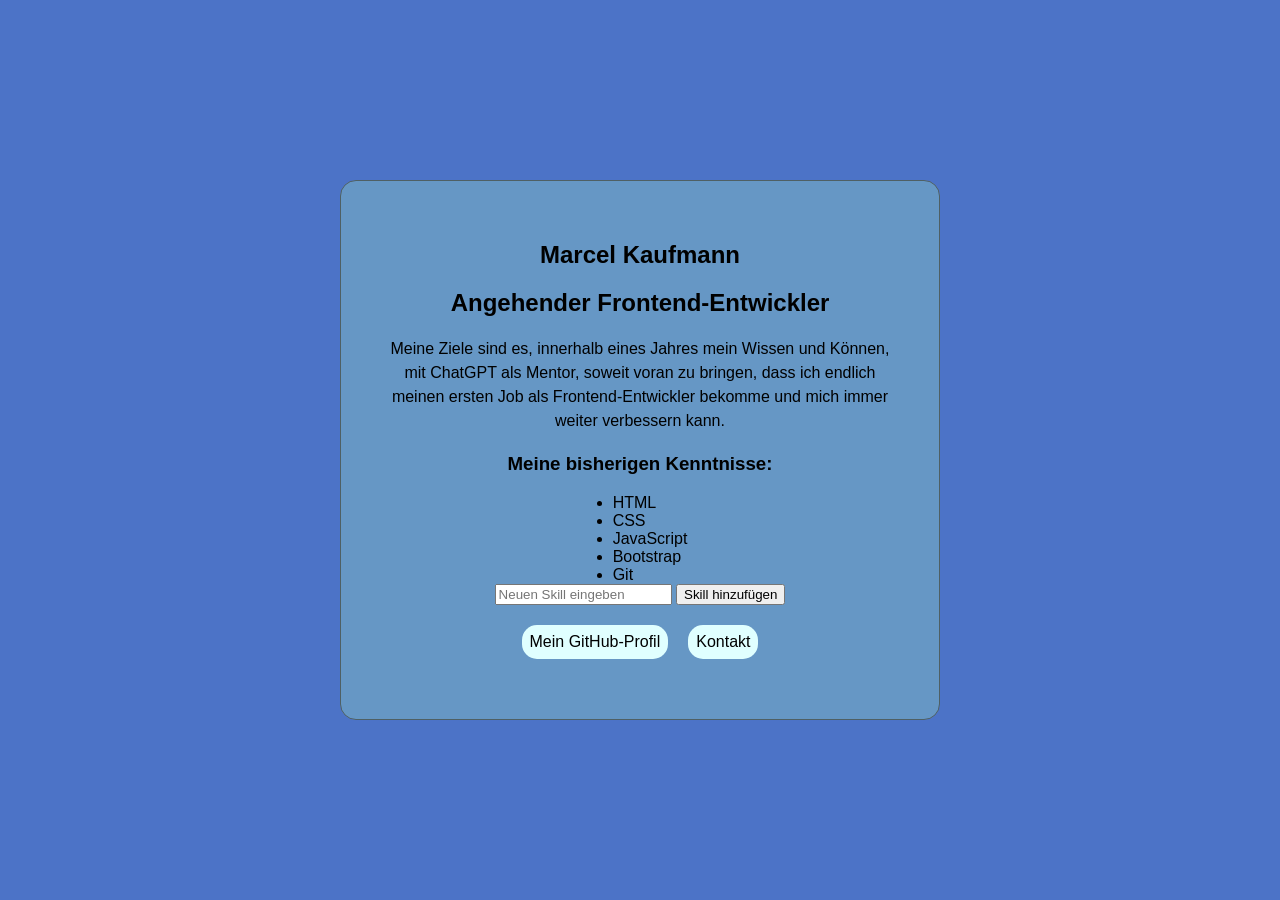
==== index.html @ 6c91d19a "Skill Eingabe erweitert und Enter Event hinzugefügt" ====
<!DOCTYPE html>
<html lang="de">
<head>
    <meta charset="UTF-8">
    <meta name="viewport" content="width=device-width, initial-scale=1.0">
    <title>Developer Card | Marcel</title>
    <link rel="stylesheet" href="style.css">
</head>
<body>

    <main> 
        <section>
            <h1>Marcel Kaufmann</h1>
            <h2>Angehender Frontend-Entwickler</h2>
        
        
            <p>
                Meine Ziele sind es, innerhalb eines Jahres mein Wissen und Können, 
                mit ChatGPT als Mentor, soweit voran zu bringen,
                dass ich endlich meinen ersten Job als Frontend-Entwickler bekomme und mich immer weiter verbessern kann.
            </p>
        </section> 

        <section>
            <h3>Meine bisherigen Kenntnisse:</h3>
            <ul id="skillsList"></ul>
            <input
                id="skillInput"
                type="text"
                placeholder="Neuen Skill eingeben"
            >

            <button id="addSkillButton" type="button">
                Skill hinzufügen
            </button>
        </section>

        <section class="actions">
            <a class="btn" href="https://github.com/Marcel516"
                target="_blank"
                rel="noopener noreferrer"
                >
                Mein GitHub-Profil
            </a>

            <button class="btn" id="contactButton" type="button">Kontakt</button>
            
        </section>
        
        <p id="contactMessage"></p>
    </main>


    <script src="script.js"></script>
</body>
</html>
---- style.css ----
@media (max-width: 500px) {
    main {
        padding: 1.5rem;
    }

    .actions {
        flex-direction: column;
        align-items: center;
    }
}

* {
    box-sizing: border-box;
}

body {
    background-color: rgb(76, 115, 199);
    margin: 0;
    min-height: 100vh;
    display: flex;
    justify-content: center;
    align-items: center;
    font-family: Arial, Helvetica, sans-serif;
}

main {
    width: 90%;
    max-width: 600px;
    padding: 2.5rem;
    border: 1px solid #4f6064;
    border-radius: 16px;
    background-color: rgb(102, 151, 197);
    text-align: center;
}

.actions {
    display: flex;
    justify-content: center;
    gap: 20px;
}

.btn {
    display: inline-block;
    font-size: 1rem;
    font-family: inherit;
    color: black;
    text-decoration: none;
    border-radius: 15px;
    padding: 8px;
    background-color: lightcyan;
    cursor: pointer;
    border: none;
    transition: background-color 0.2s ease, transform 0.2s ease;
}

.btn:hover {
    background-color: cyan;
    transform: translateY(-2px);
}


p {
    font-weight: 400;
    font-size: 1rem;
    line-height: 1.5;
}


section {
    margin-bottom: 20px;
}

ul {
    width: fit-content;
    margin: 0 auto;
    padding-left: 20px;
    text-align: left;
}
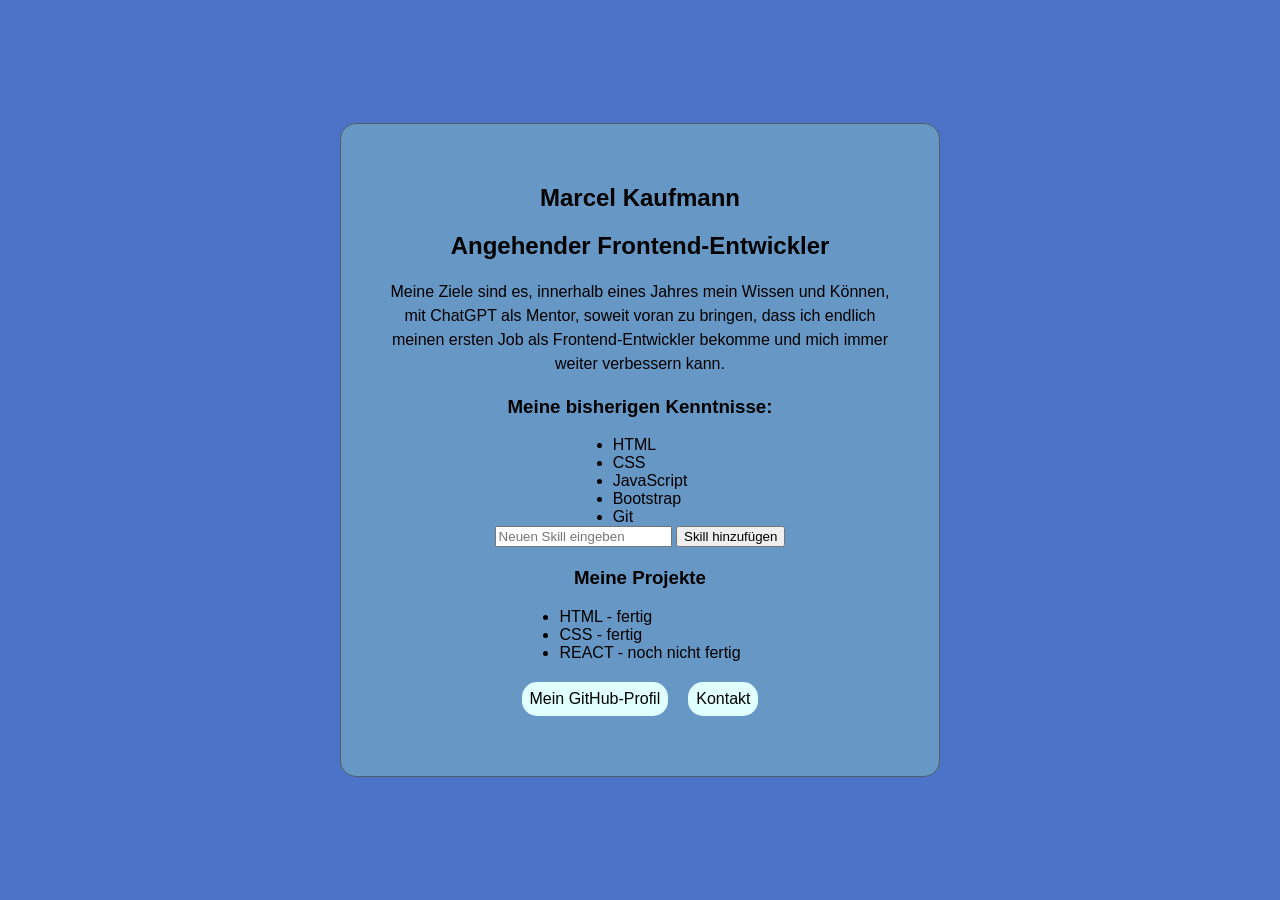
==== commit b9a70b0e: "JavaScript Objekte und Projektliste ergänzt" ====
--- a/index.html
+++ b/index.html
@@ -35,6 +35,11 @@
             </button>
         </section>
 
+        <section>
+            <h3>Meine Projekte</h3>
+            <ul id="projectList"></ul>
+        </section>
+
         <section class="actions">
             <a class="btn" href="https://github.com/Marcel516"
                 target="_blank"
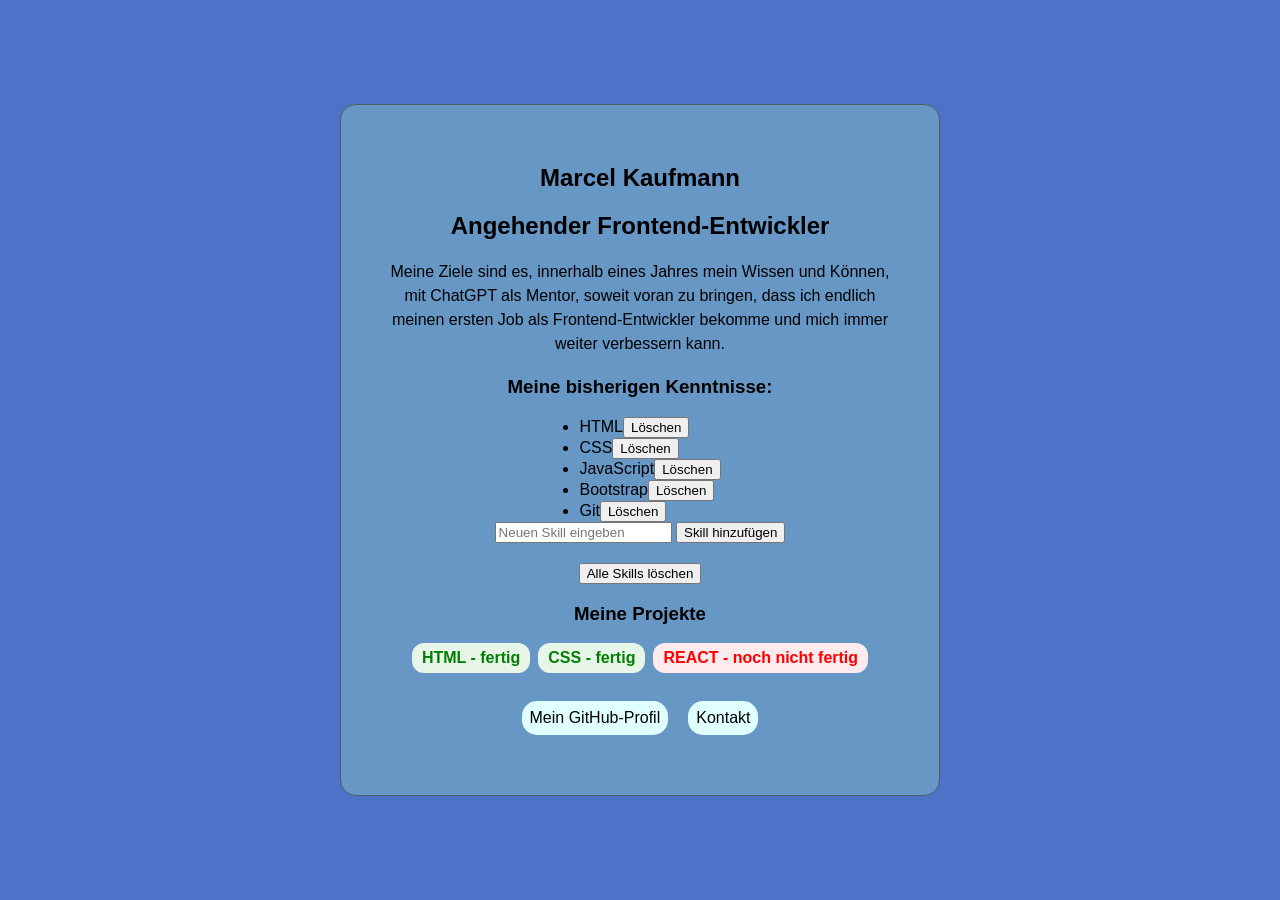
==== commit 1c466500: "LocalStorage und Skill-Verwaltung ergänzt" ====
--- a/index.html
+++ b/index.html
@@ -34,6 +34,10 @@
                 Skill hinzufügen
             </button>
         </section>
+            
+        <button id="clearSkillsButton" type="button">
+            Alle Skills löschen
+        </button>
 
         <section>
             <h3>Meine Projekte</h3>
--- a/style.css
+++ b/style.css
@@ -58,6 +58,43 @@
     transform: translateY(-2px);
 }
 
+.finished,
+.unfinished {
+    display: inline-block;
+    padding: 6px 10px;
+    border-radius: 12px;
+    font-weight: 600;
+    margin-bottom: 8px;
+
+    transition: transform 0.2s ease;
+    cursor: pointer;
+}
+
+.finished{
+    color: green;
+    background-color: #e8f5e9;
+}
+
+.unfinished{
+    color: red;
+    background-color: #ffebee;
+}
+
+
+.selected {
+    transform: scale(1.05);
+}
+
+
+#projectList {
+    list-style: none;
+    padding: 0;
+
+    display: flex;
+    justify-content: center;
+    gap: 8px;
+    flex-wrap: wrap;
+}
 
 p {
     font-weight: 400;
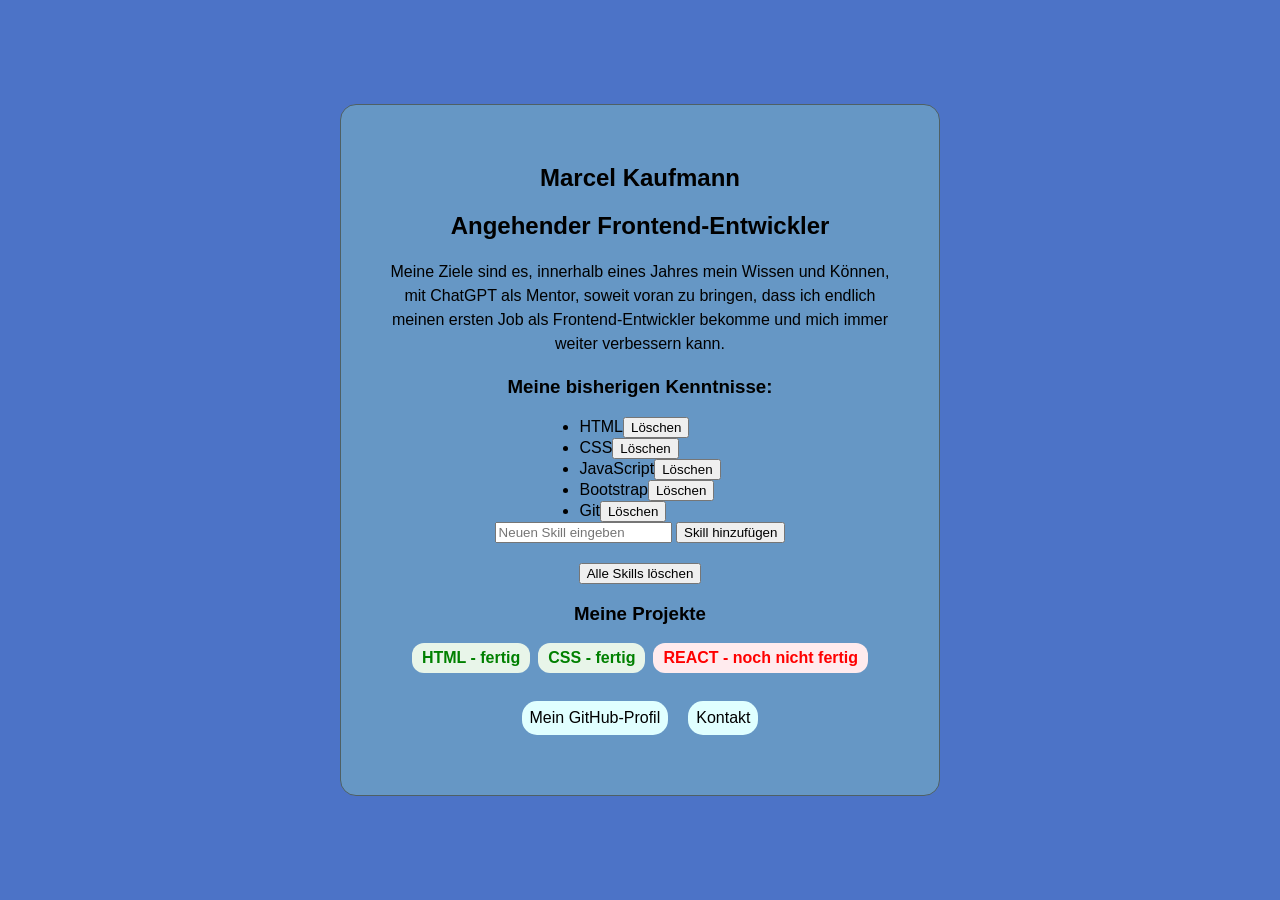
==== commit 21250656: "Formularvalidierung und Statusmeldungen ergänzt" ====
--- a/index.html
+++ b/index.html
@@ -24,15 +24,25 @@
         <section>
             <h3>Meine bisherigen Kenntnisse:</h3>
             <ul id="skillsList"></ul>
-            <input
-                id="skillInput"
-                type="text"
-                placeholder="Neuen Skill eingeben"
-            >
+            <form id="skillForm" novalidate>
+                <input
+                    id="skillInput"
+                    type="text"
+                    placeholder="Neuen Skill eingeben"
+                    required
+                    minlength="2"
+                >
 
-            <button id="addSkillButton" type="button">
-                Skill hinzufügen
-            </button>
+                <button type="submit">
+                    Skill hinzufügen
+                </button>
+
+                <p id="skillError"></p>
+                <p id="skillSuccess"></p>
+
+                
+            </form>
+            
         </section>
             
         <button id="clearSkillsButton" type="button">
--- a/style.css
+++ b/style.css
@@ -86,6 +86,38 @@
 }
 
 
+#skillError:empty {
+    display: none;
+}
+
+#skillError {
+    color: red;
+    font-size: 0.9rem;
+    background-color: #ffebee;
+    padding: 2px 3px;
+    border-radius: 12px;
+    font-weight: 600;
+    margin-bottom: 8px;
+}
+
+#skillSuccess:empty {
+    display: none;
+}
+
+#skillSuccess {
+    color: green;
+    background-color: #e8f5e9;
+    padding: 2px 3px;
+    border-radius: 12px;
+    font-weight: 600;
+    margin-bottom: 8px;
+}
+
+#skillSuccess:empty {
+    display: none;
+}
+
+
 #projectList {
     list-style: none;
     padding: 0;
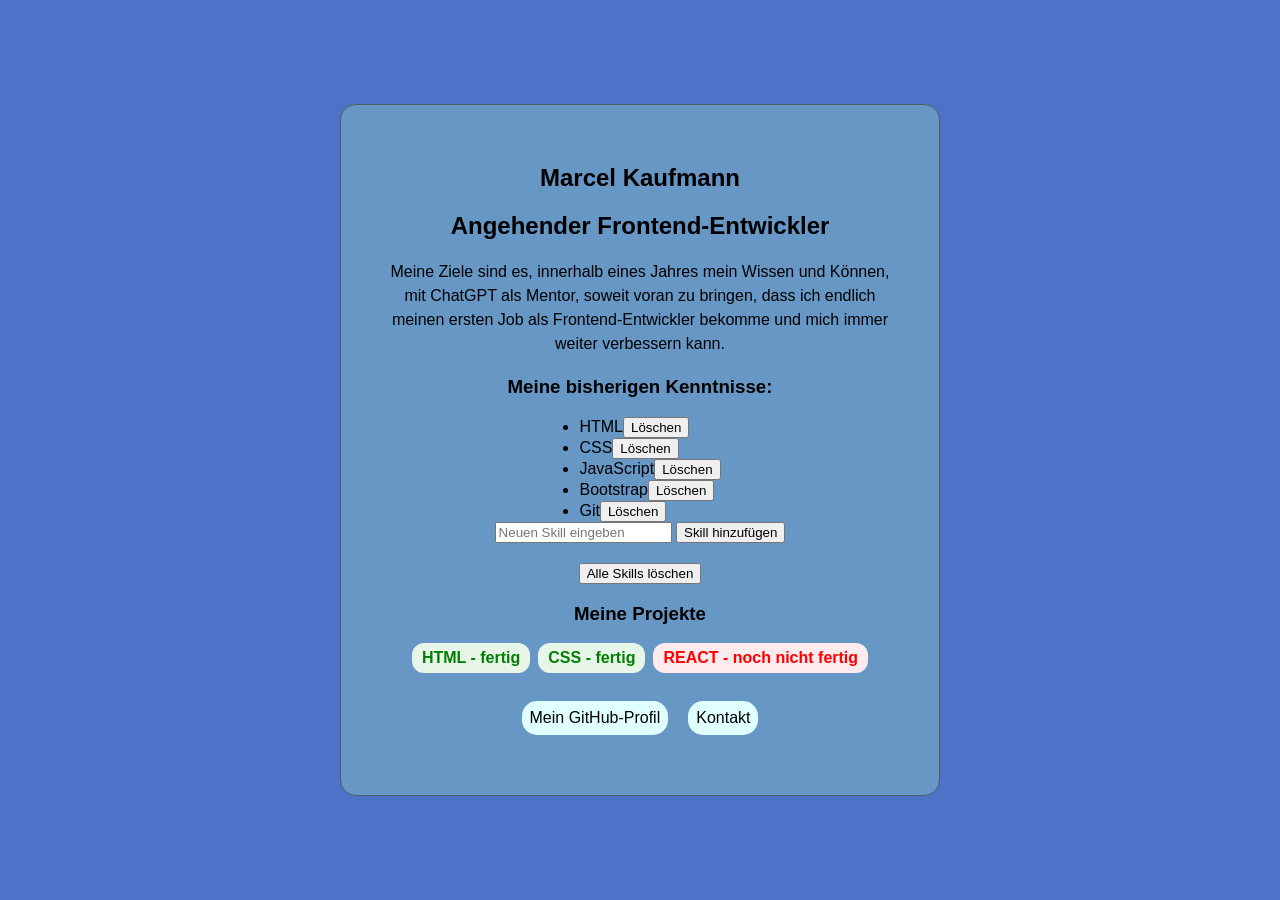
==== commit a2374e39: "Fetch API und DOM Rendering geübt" ====
--- a/index.html
+++ b/index.html
@@ -67,6 +67,10 @@
         </section>
         
         <p id="contactMessage"></p>
+
+
+        <ul id="userList"></ul>
+
     </main>
 
 
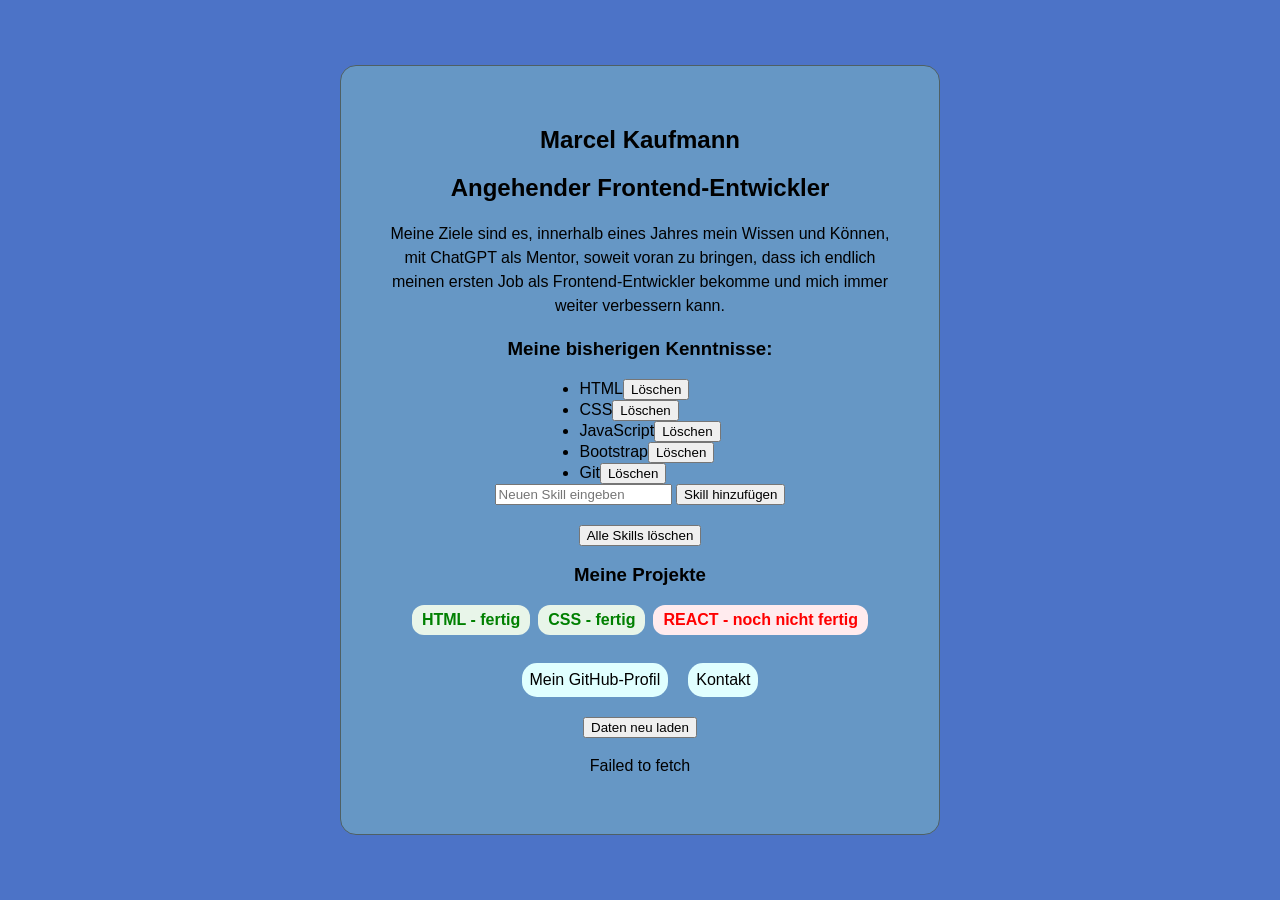
==== commit 2f93d07c: "Fetch UI States und Refactoring geübt" ====
--- a/index.html
+++ b/index.html
@@ -68,12 +68,17 @@
         
         <p id="contactMessage"></p>
 
+        <button id="reloadButton" type="button">Daten neu laden</button>
+
+        <p id="userError"></p>
+        <p id="userSuccess"></p>
 
         <ul id="userList"></ul>
+
 
     </main>
 
 
     <script src="script.js"></script>
 </body>
-</html>+</html>
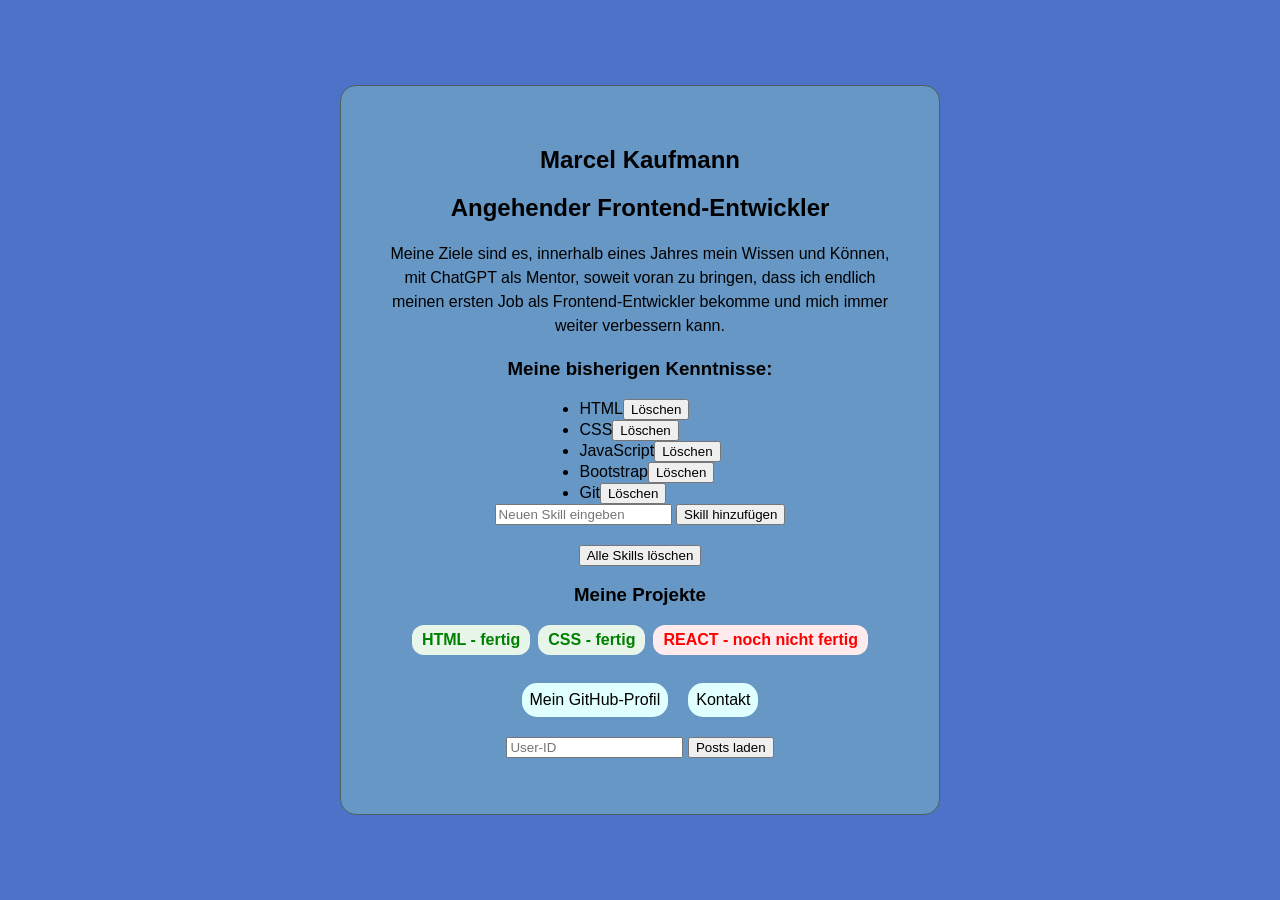
==== commit 382d4b1b: "Query Parameter und API Filter geübt" ====
--- a/index.html
+++ b/index.html
@@ -68,12 +68,12 @@
         
         <p id="contactMessage"></p>
 
-        <button id="reloadButton" type="button">Daten neu laden</button>
+        
+        <input id="userIdInput" type="number" placeholder="User-ID">
+        <button id="loadPostsButton" type="button">Posts laden</button>
 
-        <p id="userError"></p>
-        <p id="userSuccess"></p>
-
-        <ul id="userList"></ul>
+        <p id="postError"></p>
+        <ul id="postList"></ul>
 
 
     </main>
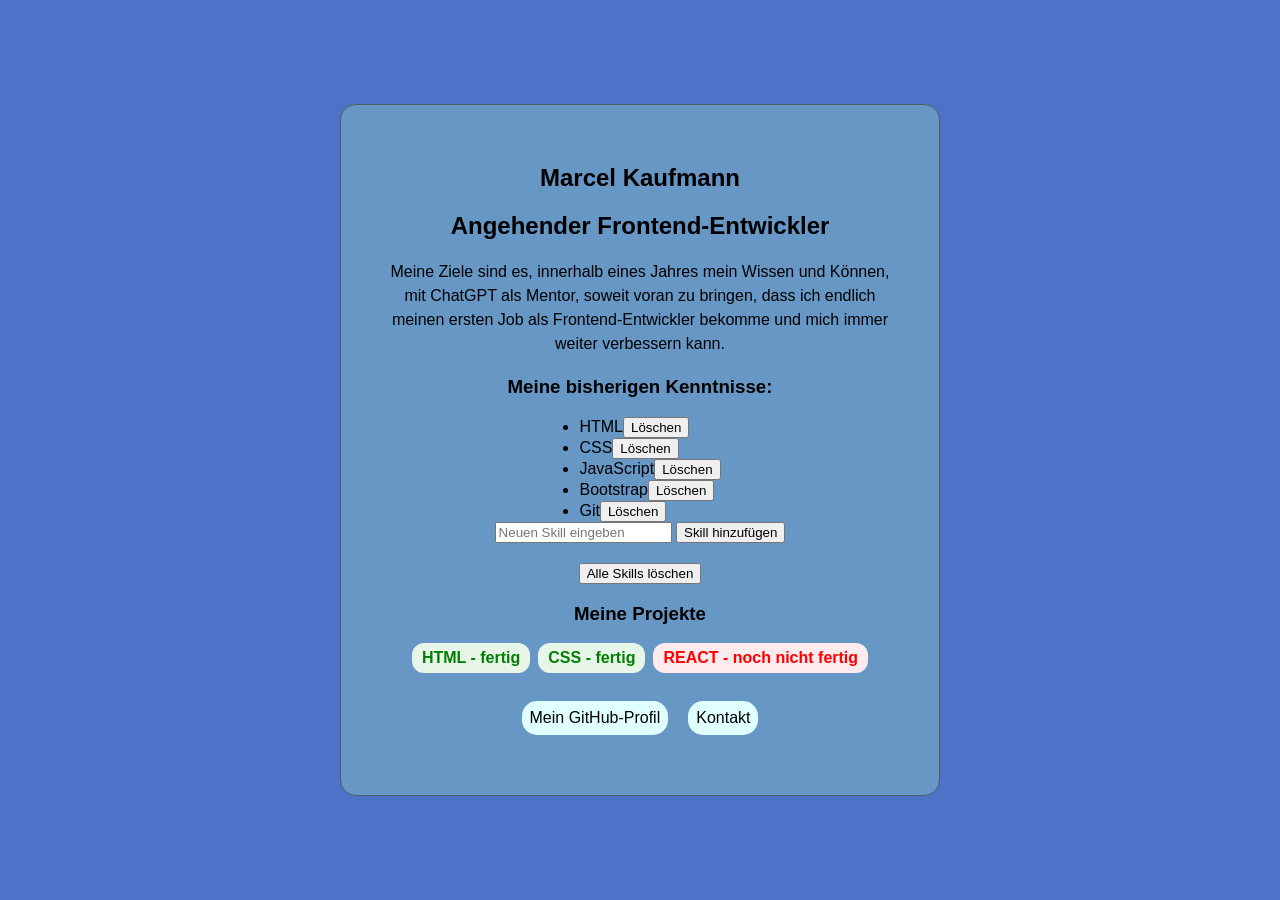
==== commit b6d070d1: "JavaScript Module mit Import und Export geübt" ====
--- a/index.html
+++ b/index.html
@@ -68,17 +68,9 @@
         
         <p id="contactMessage"></p>
 
-        
-        <input id="userIdInput" type="number" placeholder="User-ID">
-        <button id="loadPostsButton" type="button">Posts laden</button>
-
-        <p id="postError"></p>
-        <ul id="postList"></ul>
-
-
     </main>
 
 
-    <script src="script.js"></script>
+    <script type="module" src="script.js"></script>
 </body>
 </html>
